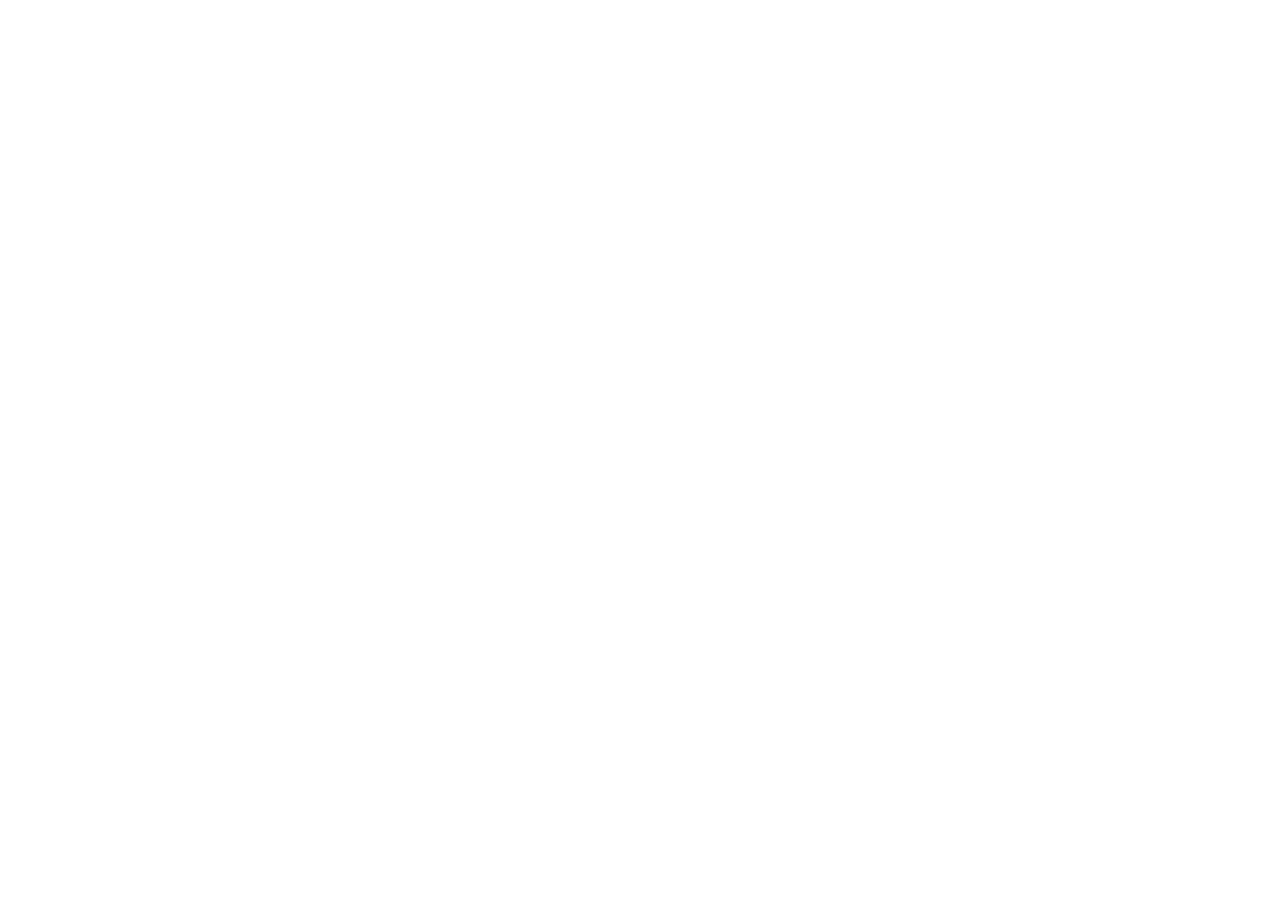
==== exercicio_2.html @ eccccbce "Criando exercicio_2.html" ====
<!DOCTYPE html>
<html lang="en">
  <head>
    <meta charset="UTF-8" />
    <meta http-equiv="X-UA-Compatible" content="IE=edge" />
    <meta name="viewport" content="width=device-width, initial-scale=1.0" />
    <title>Document</title>
  </head>
  <body></body>
</html>
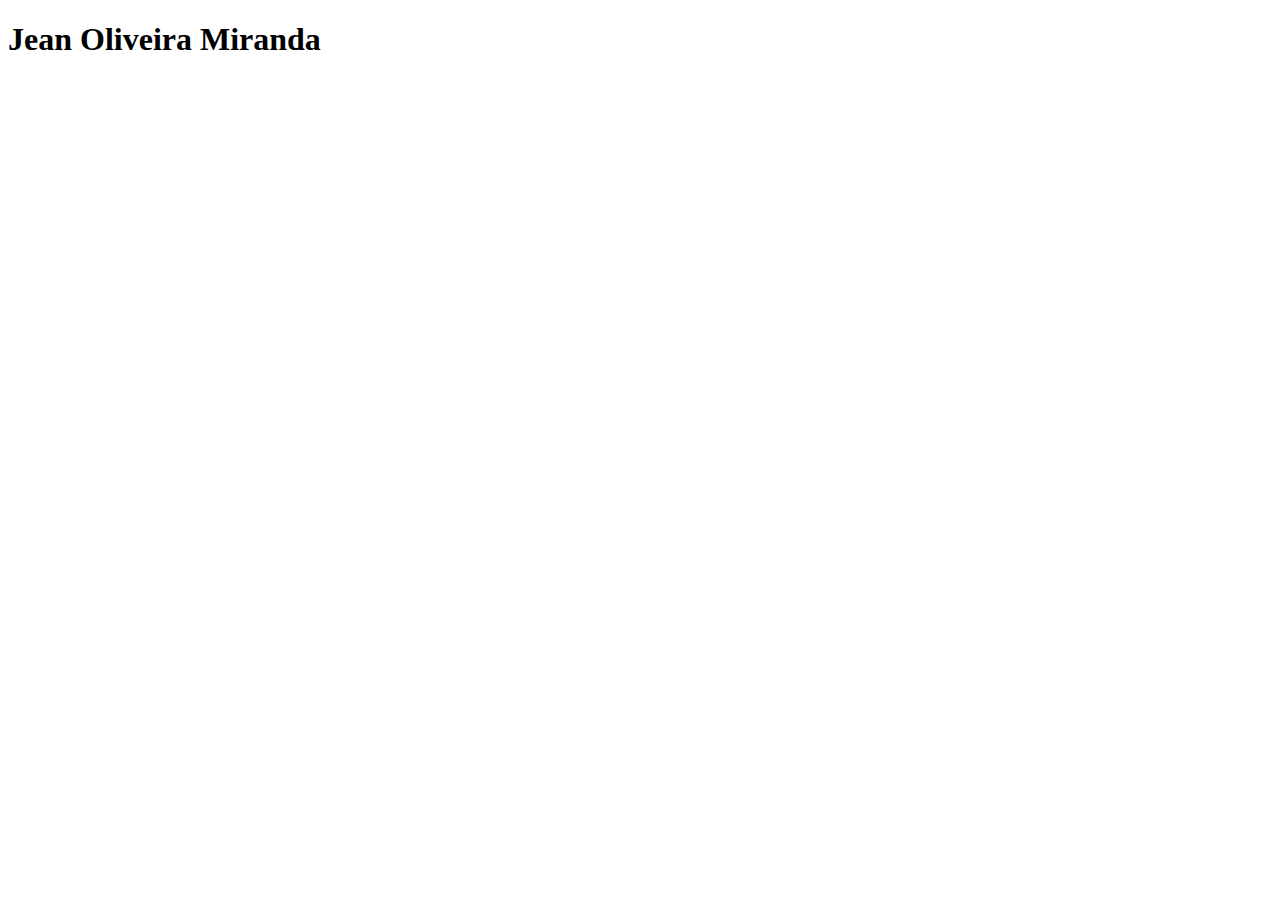
==== commit 9e0934f4: "Colocando titulo meu camarada 😼" ====
--- a/exercicio_2.html
+++ b/exercicio_2.html
@@ -4,7 +4,9 @@
     <meta charset="UTF-8" />
     <meta http-equiv="X-UA-Compatible" content="IE=edge" />
     <meta name="viewport" content="width=device-width, initial-scale=1.0" />
-    <title>Document</title>
+    <title>Exercício 2</title>
   </head>
-  <body></body>
+  <body>
+    <h1>Jean Oliveira Miranda</h1>
+  </body>
 </html>
